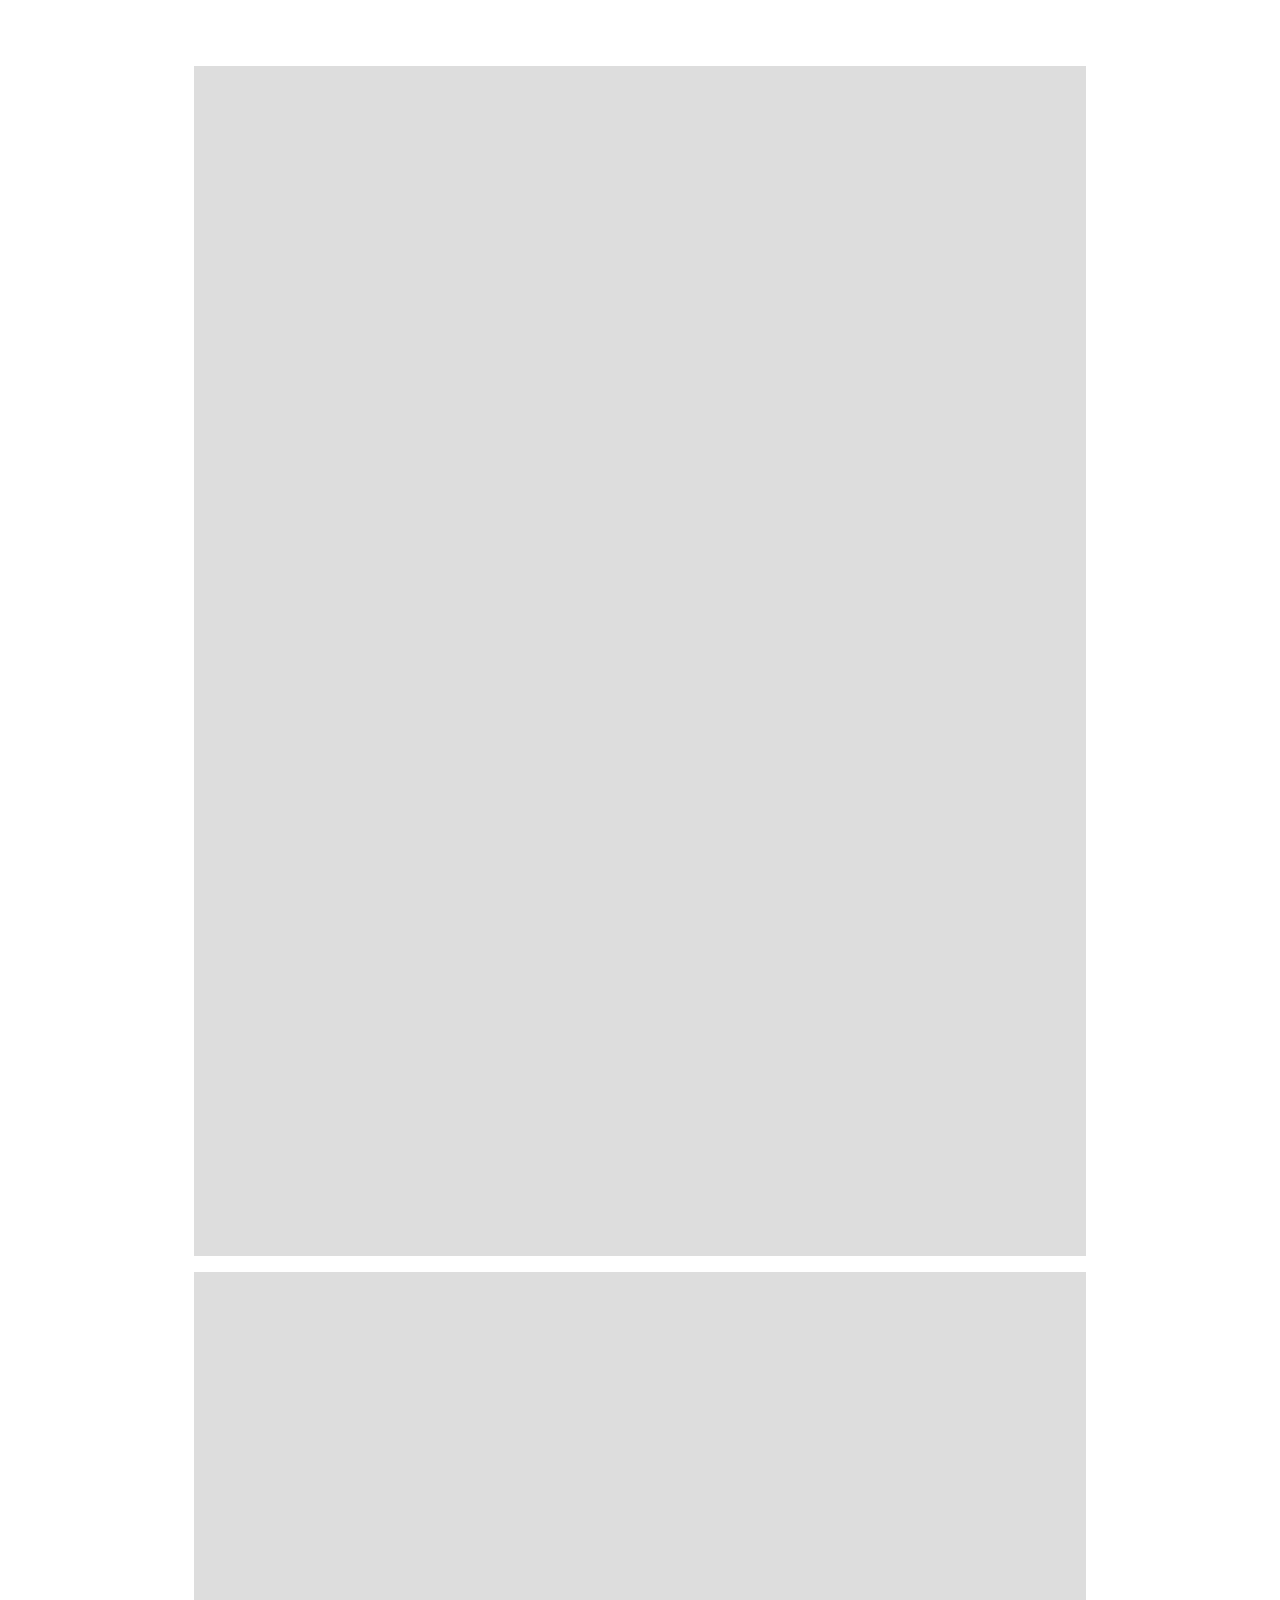
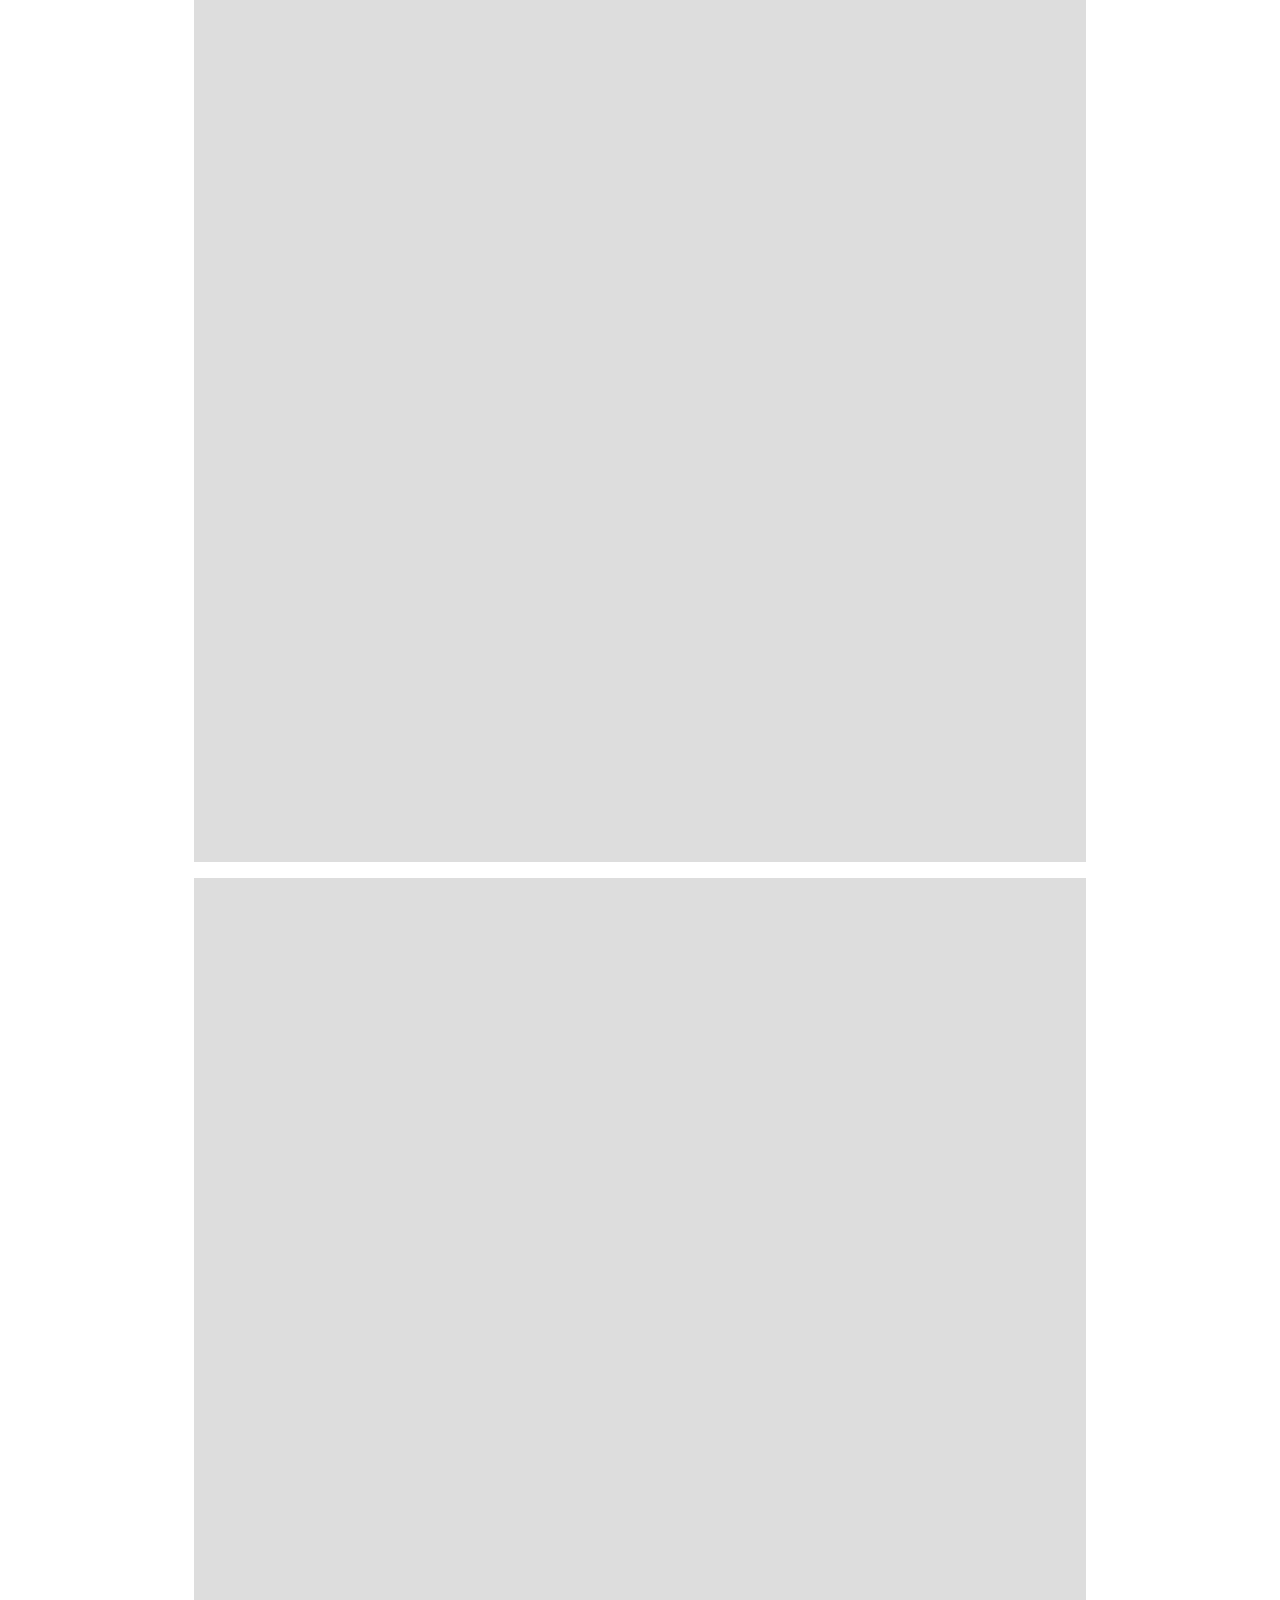
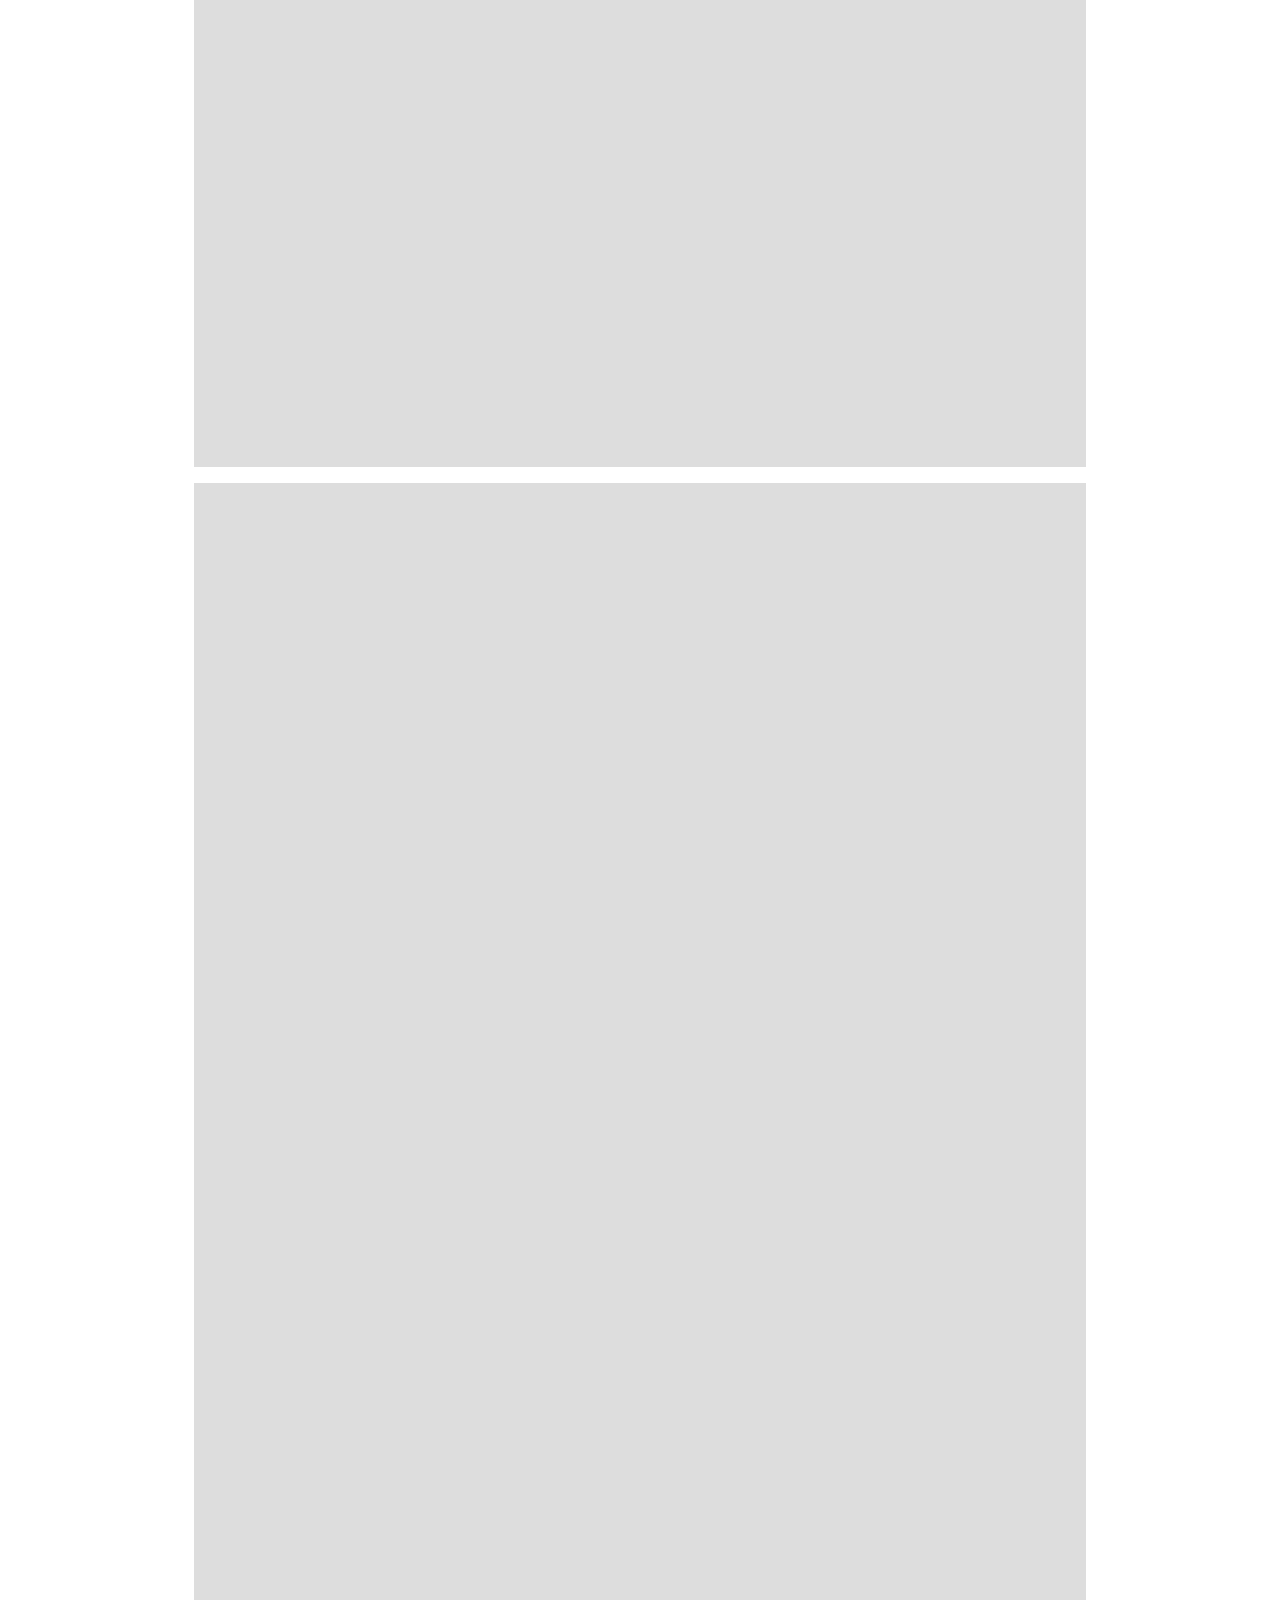
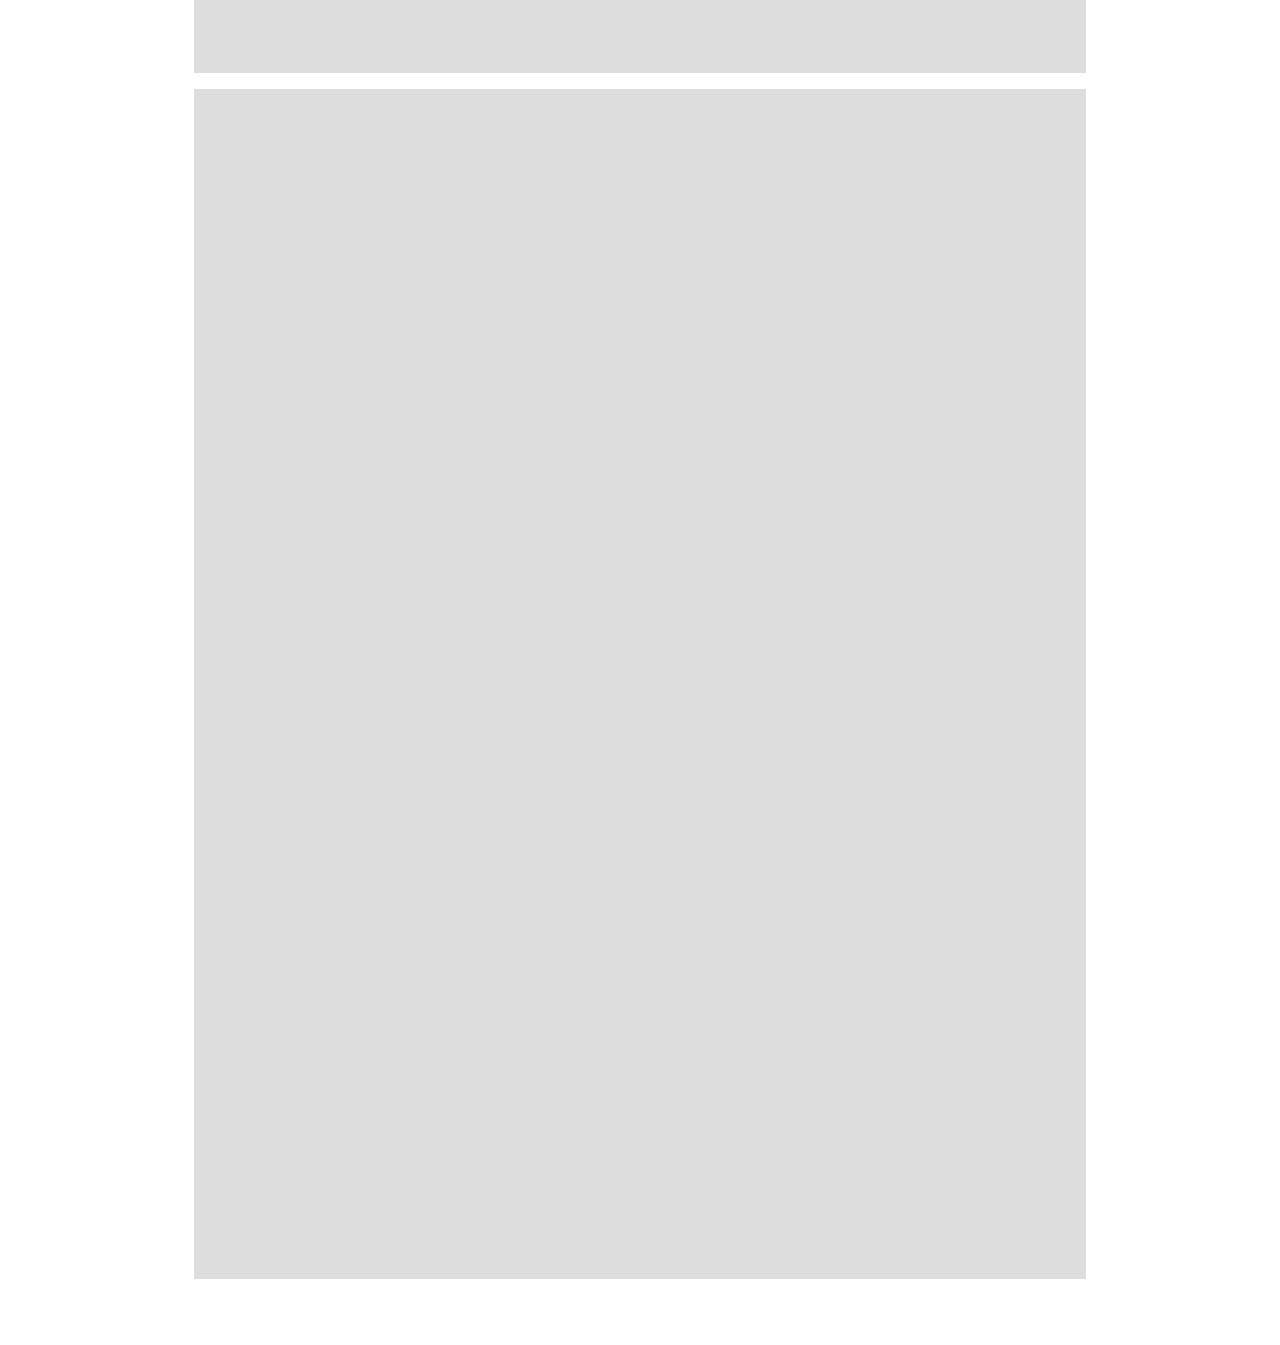
==== imagebloom/index.html @ 99e399ee "fix dom content loaded" ====
<!doctype html>
<html class="no-js" lang="">
<head>
	<meta charset="utf-8">
	<meta http-equiv="x-ua-compatible" content="ie=edge">
	<title>Image Bloom - Quick Image Loading Demo</title>
	<meta name="description" content="">
	<meta name="viewport" content="width=device-width, initial-scale=1">

	<link rel="stylesheet" href="imagebloom.css">
	
	<style type="text/css">
	body { padding: 50px 12%; margin: 0; }
	img {
		max-width: 100%;
		height: auto;
	}
	</style>
</head>
<body>

	<figure class="image-bloom">
		<div class="image-thumb">	
			<img src="http://ramble.softhopper.net/lifestyle/wp-content/uploads/2016/05/lifestyle-13-70x60.jpg" data-thumb-url="http://ramble.softhopper.net/lifestyle/wp-content/uploads/2016/05/lifestyle-13.jpg" data-full-width="950" data-full-height="633" alt="">
		</div><!-- /.image-thumb -->
	</figure>

	<figure class="image-bloom">
		<div class="image-thumb">	
			<img src="http://ramble.softhopper.net/lifestyle/wp-content/uploads/2016/05/lifestyle-12-70x60.jpg" data-thumb-url="http://ramble.softhopper.net/lifestyle/wp-content/uploads/2016/05/lifestyle-12-870x540.jpg" data-full-width="950" data-full-height="633" alt="">
		</div><!-- /.image-thumb -->
	</figure>

	<figure class="image-bloom">
		<div class="image-thumb">	
			<img src="http://ramble.softhopper.net/lifestyle/wp-content/uploads/2016/05/lifestyle-11-70x60.jpg" data-thumb-url="http://ramble.softhopper.net/lifestyle/wp-content/uploads/2016/05/lifestyle-11.jpg" data-full-width="950" data-full-height="633" alt="">
		</div><!-- /.image-thumb -->
	</figure>

	<figure class="image-bloom">
		<div class="image-thumb">	
			<img src="http://ramble.softhopper.net/travel/wp-content/uploads/2016/05/ramble-travel-blog-18-70x60.jpg" data-thumb-url="http://ramble.softhopper.net/travel/wp-content/uploads/2016/05/ramble-travel-blog-18.jpg" data-full-width="950" data-full-height="633" alt="">
		</div><!-- /.image-thumb -->
	</figure>

	<figure class="image-bloom">
		<div class="image-thumb">	
			<img src="http://ramble.softhopper.net/travel/wp-content/uploads/2016/05/ramble-travel-blog-12-70x60.jpg" data-thumb-url="http://ramble.softhopper.net/travel/wp-content/uploads/2016/05/ramble-travel-blog-12.jpg" data-full-width="950" data-full-height="633" alt="">
		</div><!-- /.image-thumb -->
	</figure>

	<script src="imagebloom.js" defer="defer"></script>
	<script>
		// Don't use this function because it's use only for demo
		function getUrlParameterForPreloader(sParam) {
		    var sPageURL = decodeURIComponent(window.location.search.substring(1)),
		        sURLVariables = sPageURL.split('&'),
		        sParameterName,
		        i;
		    for (i = 0; i < sURLVariables.length; i++) {
		        sParameterName = sURLVariables[i].split('=');

		        if (sParameterName[0] === sParam) {
		            return sParameterName[1] === undefined ? true : sParameterName[1];
		        }
		    }
		};

		var preloader = getUrlParameterForPreloader('preloader');
		var effect;

		if ( preloader == "on" ) {
		    effect = false;
		} else {
			effect = true;
		}
		// Don't use this function because it's use only for demo
		document.addEventListener("DOMContentLoaded", function(event) {
			// main function access
			new imageBloom({
			    blurEffect: effect, // This is only demo purpose don't use this effect it use for show demo
			    imageSrc: 'img/rolling.svg'
			});
		});
	</script>

</body>
</html>
---- imagebloom/imagebloom.css ----
/*
 * Pil v0.1.0
 *
 * By Robiul Shagor
 * http://robiul-shagor.github.io
 *
 * Copyright (C) 2017 SoftHopper
 * MIT License
 */

 img {
    max-width: 100%;
 }

.image-bloom {
    background: #ddd;
    position: relative;
    overflow: hidden;
}

.blur-loader .image-thumb img {
    display: block;
    opacity: 1;
    transition: opacity 0.5s ease-out;
    -webkit-filter: blur(30px);
    -moz-filter: blur(30px);
    -o-filter: blur(30px);
    -ms-filter: blur(30px);
    filter: blur(40px);
    filter: progid: DXImageTransform.Microsoft.Blur(PixelRadius='30');
    width: 100%;
    height: auto;
    position: absolute;
    left: 0;
    top: 0;
}

.image-loader .image-thumb img {
    width: 50px;
    opacity: 1;
    position: absolute;
    z-index: 11;
    left: 0;
    right: 0;
    margin: auto;
    display: block;
    top: 50%;
    transform: translateY(-50%);
    -webkit-transform: translateY(-50%);
}

.image-thumb.bloom-thumb-loaded img {
    opacity: 0;
    transition: opacity 0.40s ease-out;
    -webkit-transition: opacity 0.40s ease-out;
}

.bloom-thumb img {
    position: relative;
    opacity: 0;
    transition: opacity 0.3s ease-out;
    -webkit-transition: opacity 0.3s ease-out;
    display: block;
    margin: auto;
}

.bloom-thumb.bloom-thumb-loaded img {
    opacity: 1;
    transition: opacity 0.45s ease-out;
    -webkit-transition: opacity 0.45s ease-out;
    backface-visibility: hidden;
    -webkit-backface-visibility: hidden;
}
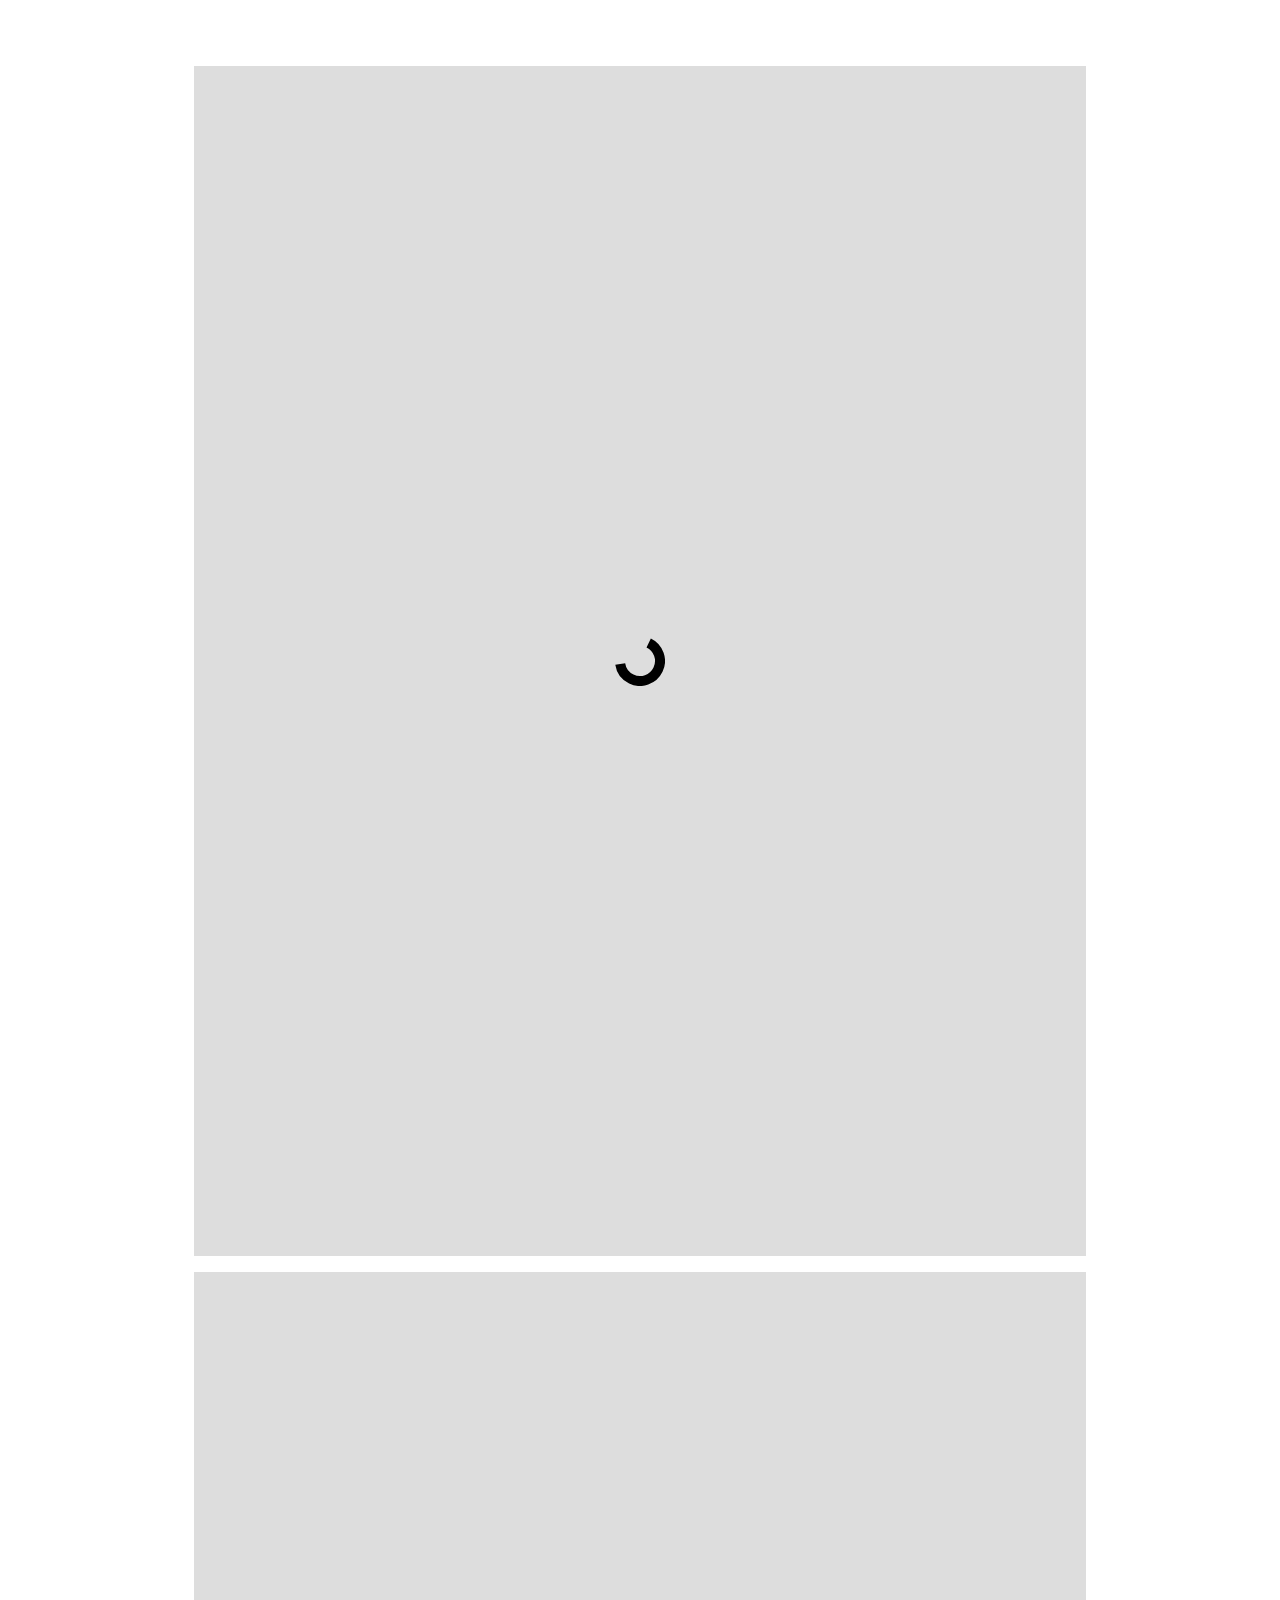
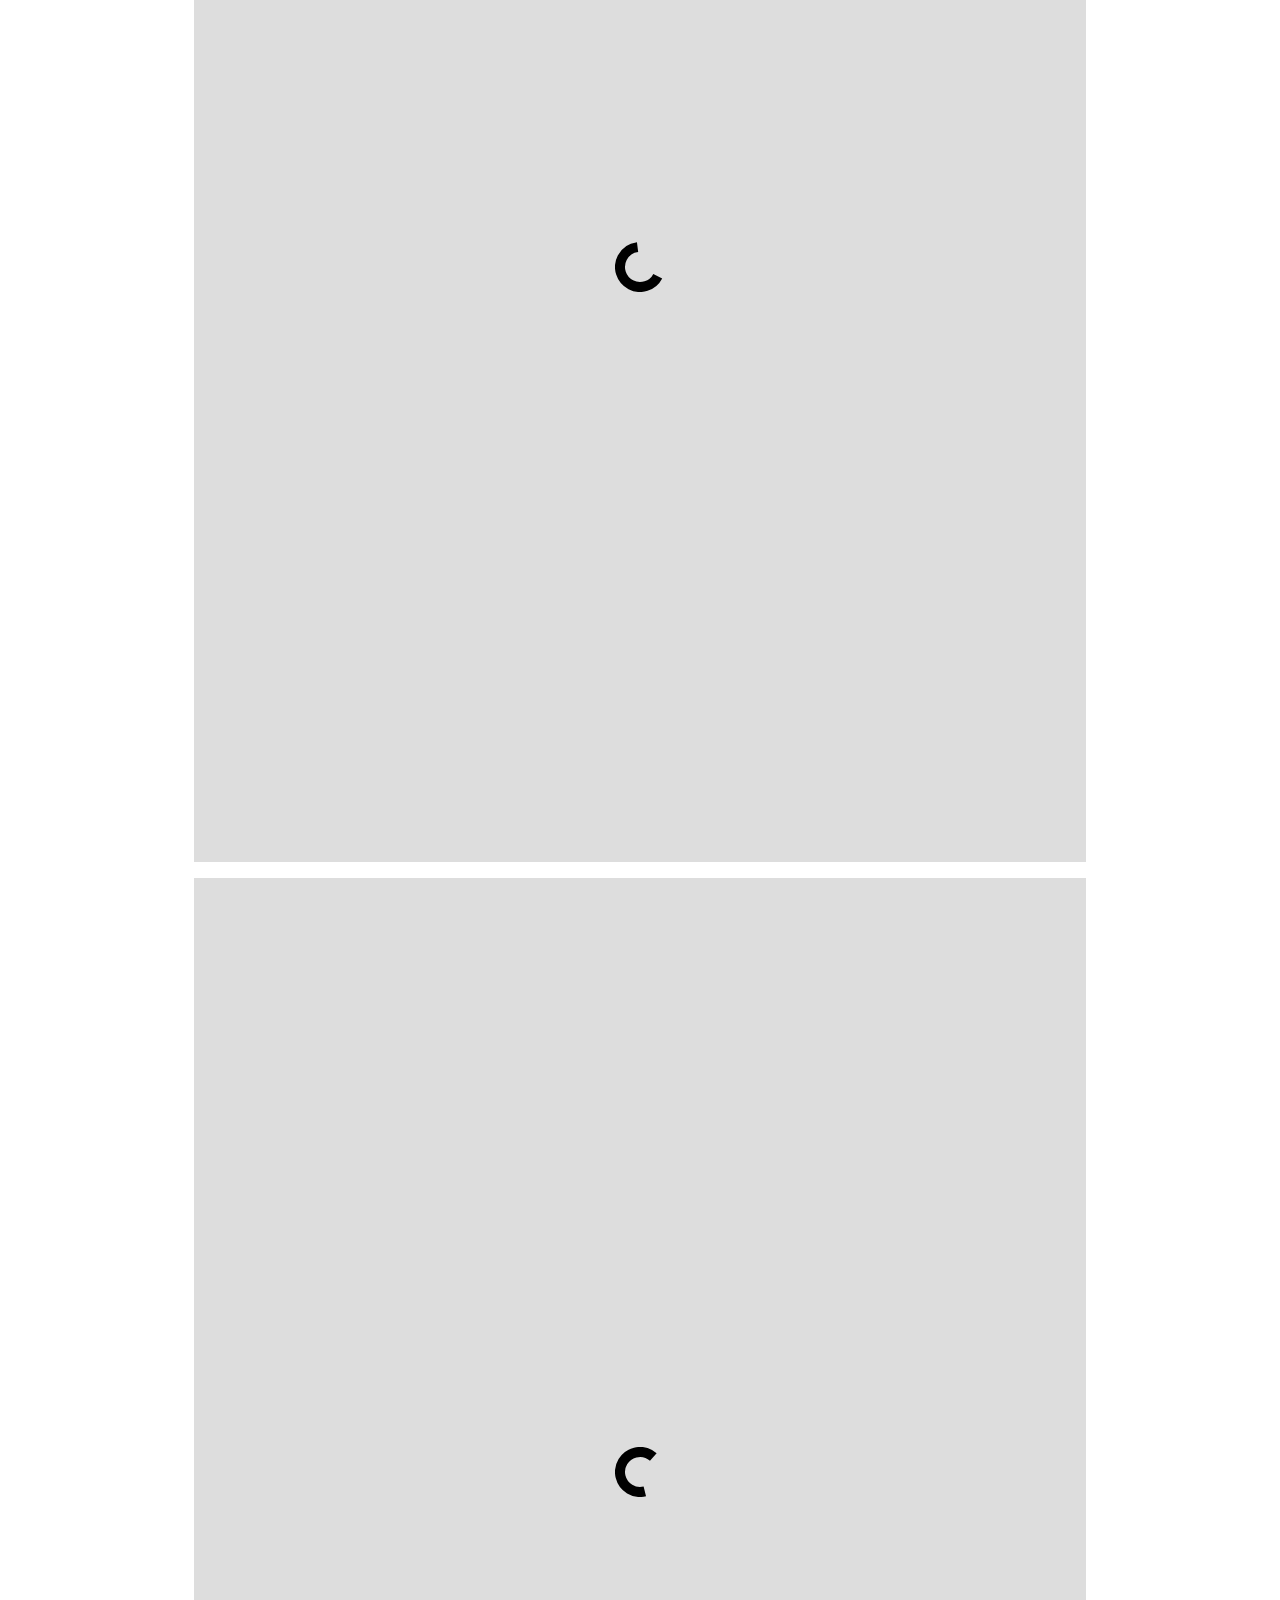
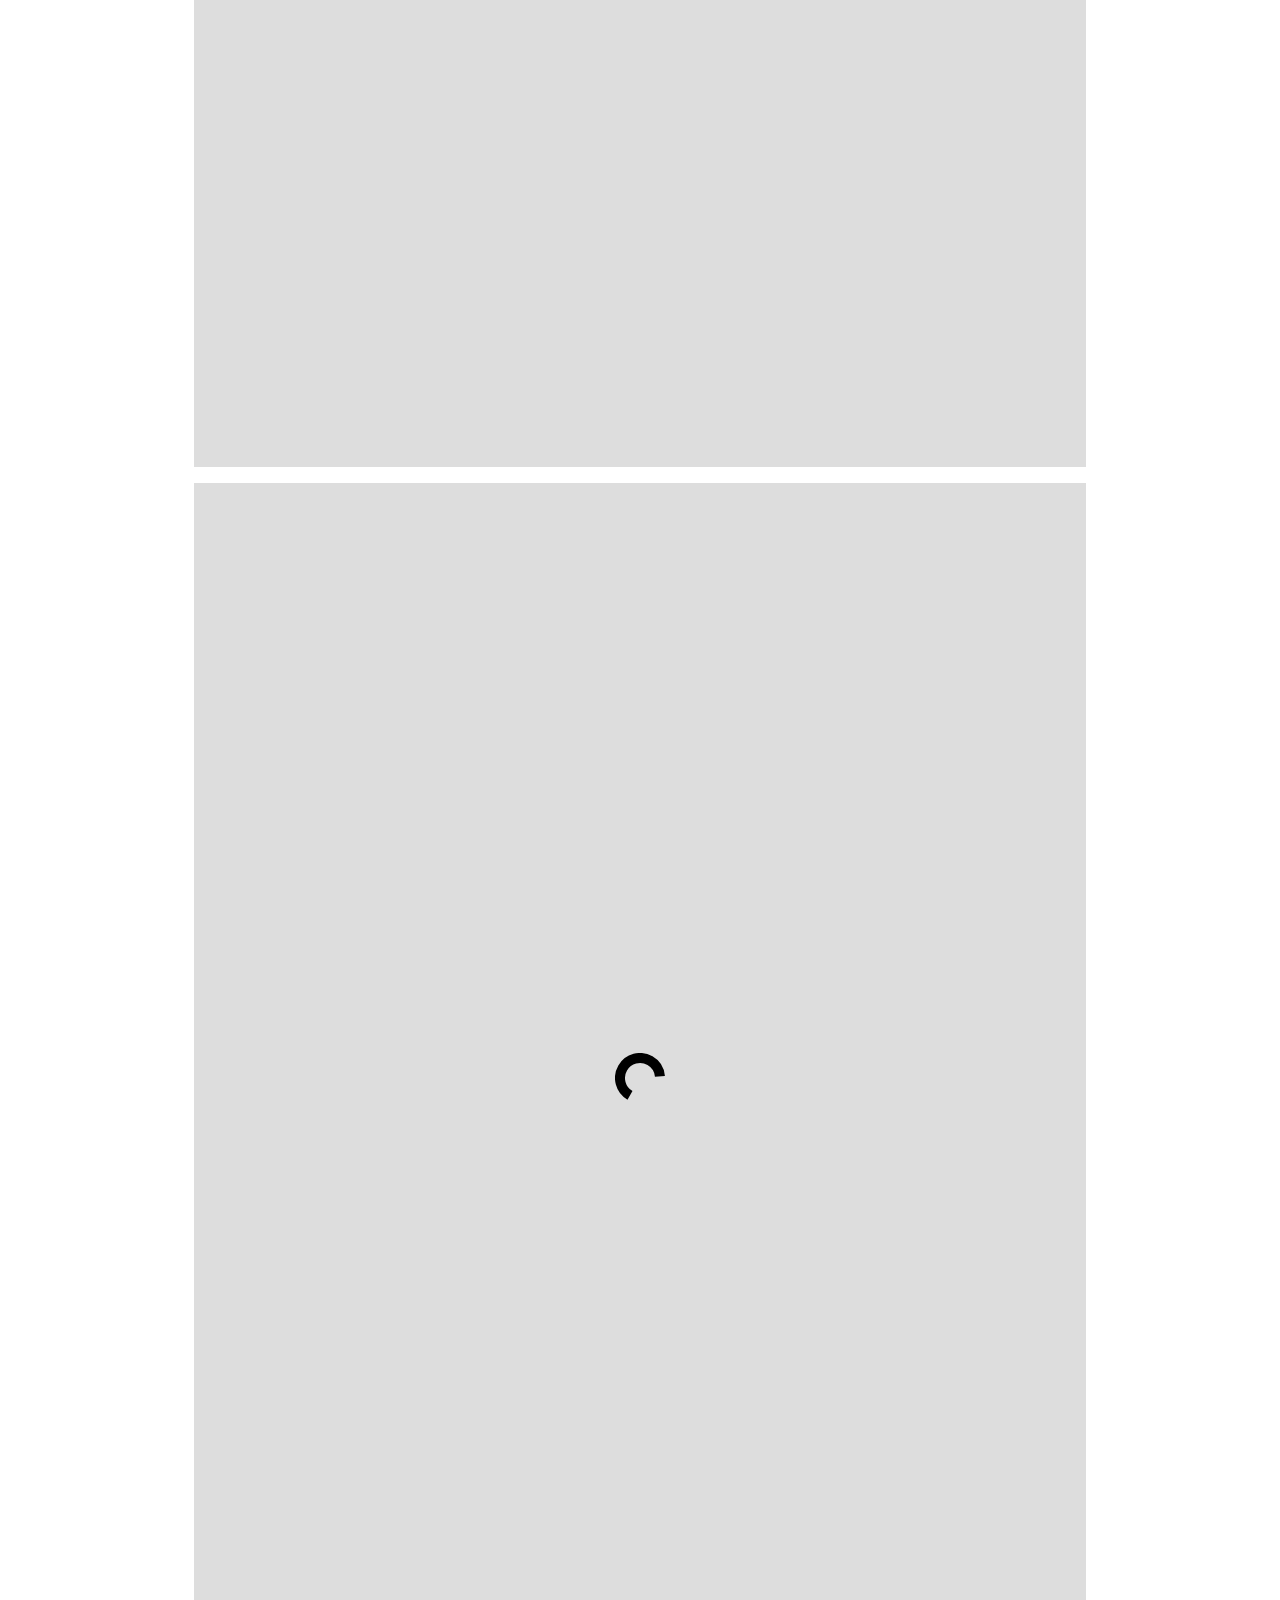
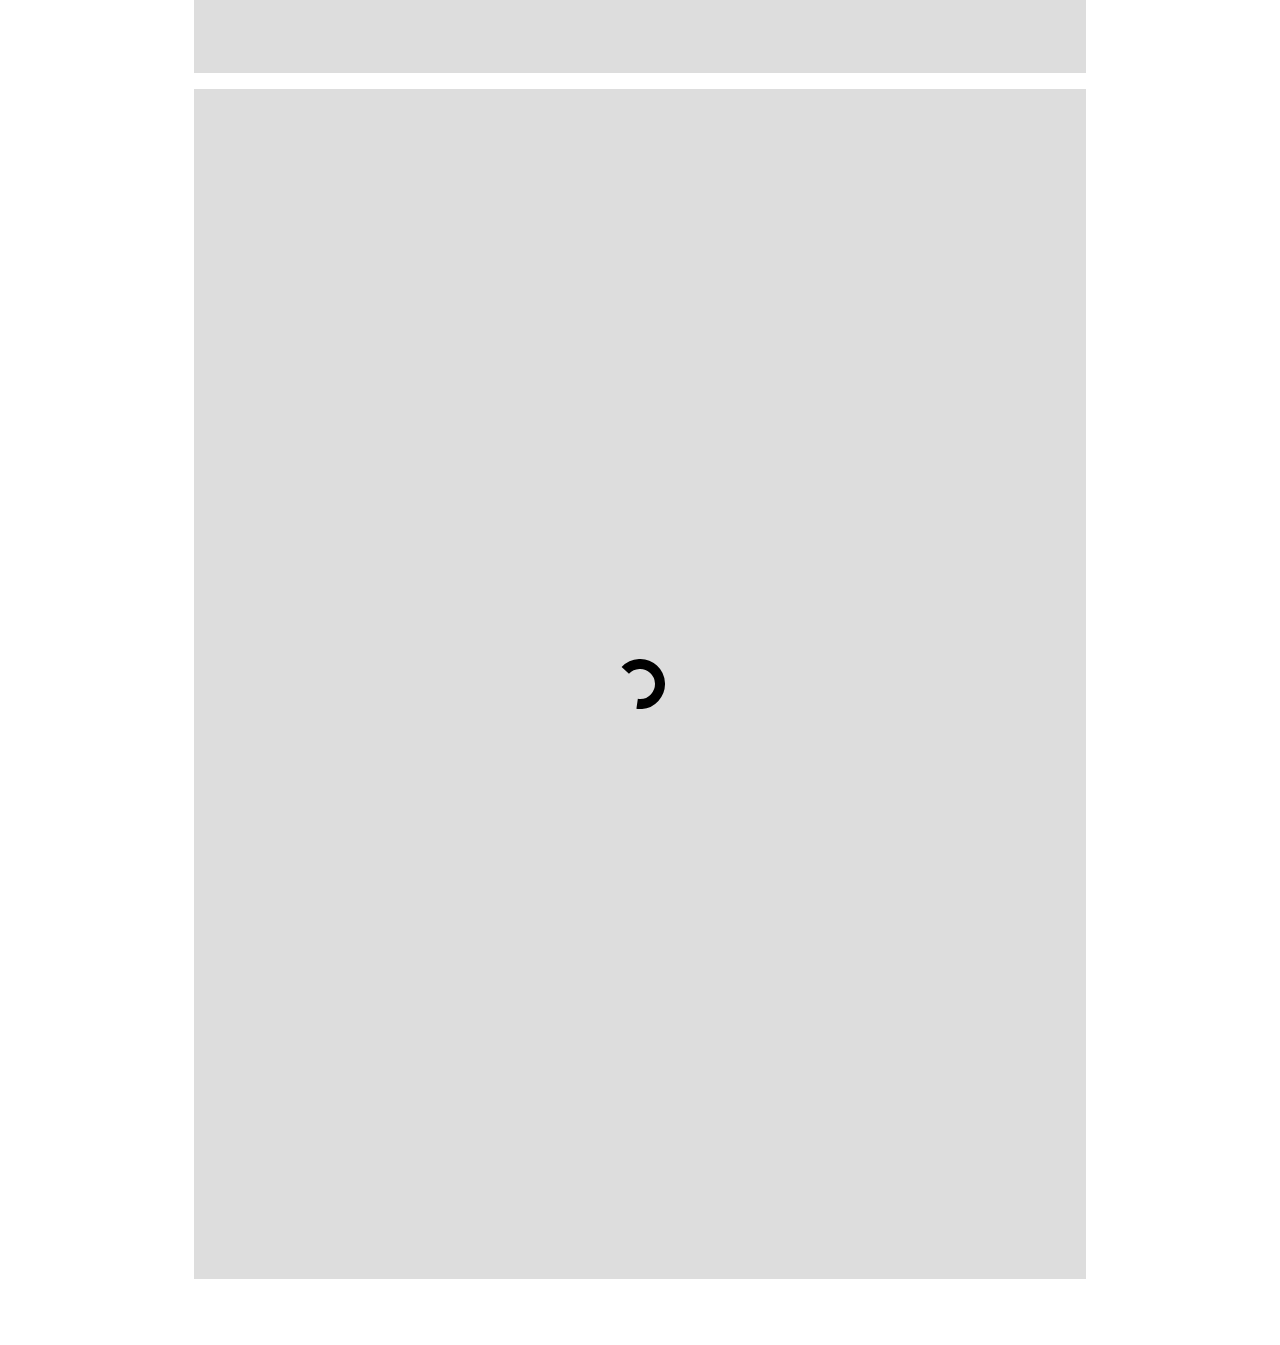
==== commit 746b8690: "fix image preloader issue" ====
--- a/imagebloom/index.html
+++ b/imagebloom/index.html
@@ -19,32 +19,32 @@
 </head>
 <body>
 
-	<figure class="image-bloom">
-		<div class="image-thumb">	
+	<figure class="image-bloom bloom-blur-loader">
+		<div class="bloom-image-thumb">	
 			<img src="http://ramble.softhopper.net/lifestyle/wp-content/uploads/2016/05/lifestyle-13-70x60.jpg" data-thumb-url="http://ramble.softhopper.net/lifestyle/wp-content/uploads/2016/05/lifestyle-13.jpg" data-full-width="950" data-full-height="633" alt="">
 		</div><!-- /.image-thumb -->
 	</figure>
 
-	<figure class="image-bloom">
-		<div class="image-thumb">	
+	<figure class="image-bloom bloom-blur-loader">
+		<div class="bloom-image-thumb">	
 			<img src="http://ramble.softhopper.net/lifestyle/wp-content/uploads/2016/05/lifestyle-12-70x60.jpg" data-thumb-url="http://ramble.softhopper.net/lifestyle/wp-content/uploads/2016/05/lifestyle-12-870x540.jpg" data-full-width="950" data-full-height="633" alt="">
 		</div><!-- /.image-thumb -->
 	</figure>
 
-	<figure class="image-bloom">
-		<div class="image-thumb">	
+	<figure class="image-bloom bloom-blur-loader">
+		<div class="bloom-image-thumb">	
 			<img src="http://ramble.softhopper.net/lifestyle/wp-content/uploads/2016/05/lifestyle-11-70x60.jpg" data-thumb-url="http://ramble.softhopper.net/lifestyle/wp-content/uploads/2016/05/lifestyle-11.jpg" data-full-width="950" data-full-height="633" alt="">
 		</div><!-- /.image-thumb -->
 	</figure>
 
-	<figure class="image-bloom">
-		<div class="image-thumb">	
+	<figure class="image-bloom bloom-blur-loader">
+		<div class="bloom-image-thumb">	
 			<img src="http://ramble.softhopper.net/travel/wp-content/uploads/2016/05/ramble-travel-blog-18-70x60.jpg" data-thumb-url="http://ramble.softhopper.net/travel/wp-content/uploads/2016/05/ramble-travel-blog-18.jpg" data-full-width="950" data-full-height="633" alt="">
 		</div><!-- /.image-thumb -->
 	</figure>
 
-	<figure class="image-bloom">
-		<div class="image-thumb">	
+	<figure class="image-bloom bloom-blur-loader">
+		<div class="bloom-image-thumb">	
 			<img src="http://ramble.softhopper.net/travel/wp-content/uploads/2016/05/ramble-travel-blog-12-70x60.jpg" data-thumb-url="http://ramble.softhopper.net/travel/wp-content/uploads/2016/05/ramble-travel-blog-12.jpg" data-full-width="950" data-full-height="633" alt="">
 		</div><!-- /.image-thumb -->
 	</figure>
@@ -78,7 +78,7 @@
 		document.addEventListener("DOMContentLoaded", function(event) {
 			// main function access
 			new imageBloom({
-			    blurEffect: effect, // This is only demo purpose don't use this effect it use for show demo
+			    blurEffect: false, // This is only demo purpose don't use this effect it use for show demo
 			    imageSrc: 'img/rolling.svg'
 			});
 		});
--- a/imagebloom/imagebloom.css
+++ b/imagebloom/imagebloom.css
@@ -1,5 +1,5 @@
 /*
- * Pil v0.1.0
+ * ImageBloom v0.1.0
  *
  * By Robiul Shagor
  * http://robiul-shagor.github.io
@@ -18,7 +18,7 @@
     overflow: hidden;
 }
 
-.blur-loader .image-thumb img {
+.image-bloom.bloom-blur-loader .bloom-image-thumb img {
     display: block;
     opacity: 1;
     transition: opacity 0.5s ease-out;
@@ -35,9 +35,9 @@
     top: 0;
 }
 
-.image-loader .image-thumb img {
+.bloom-image-loader .bloom-image-thumb img {
     width: 50px;
-    opacity: 1;
+    opacity: 0;
     position: absolute;
     z-index: 11;
     left: 0;
@@ -49,8 +49,8 @@
     -webkit-transform: translateY(-50%);
 }
 
-.image-thumb.bloom-thumb-loaded img {
-    opacity: 0;
+.bloom-image-thumb.bloom-thumb-loaded img {
+    opacity: 0 !important;
     transition: opacity 0.40s ease-out;
     -webkit-transition: opacity 0.40s ease-out;
 }
